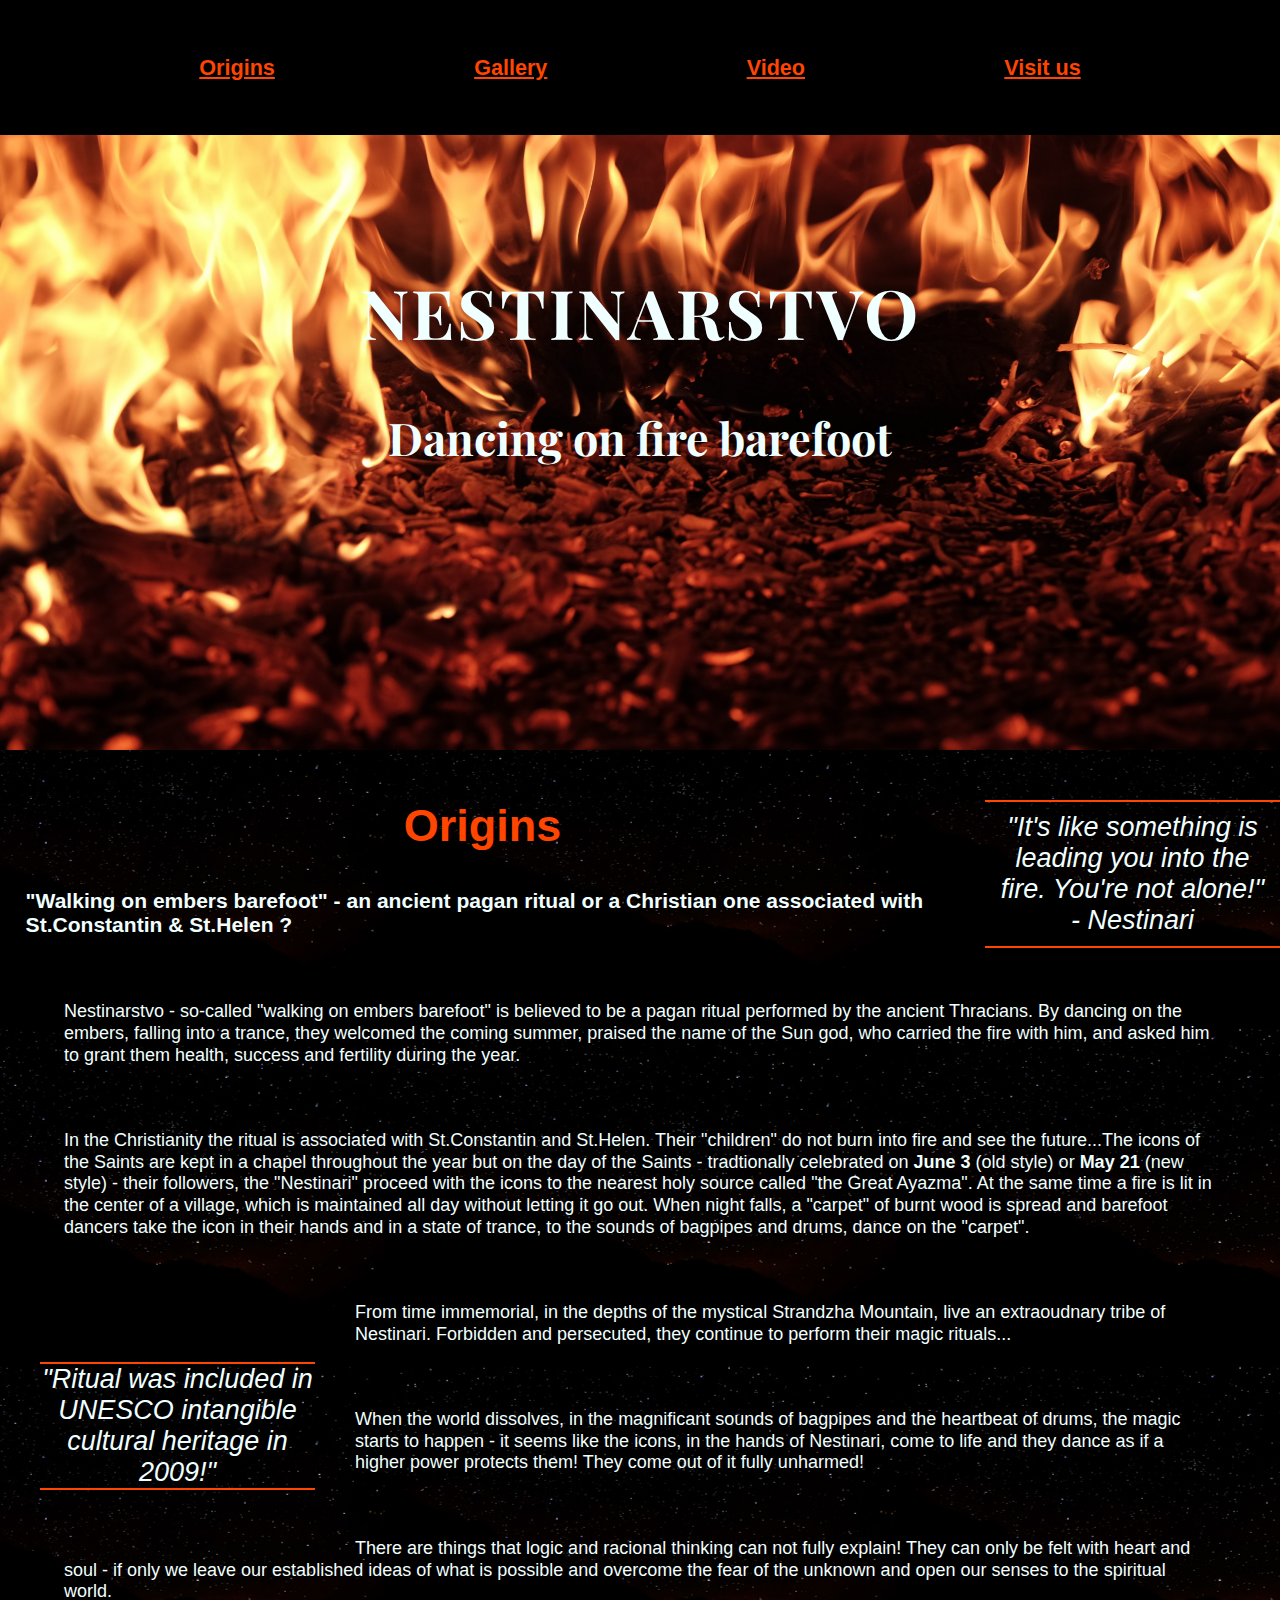
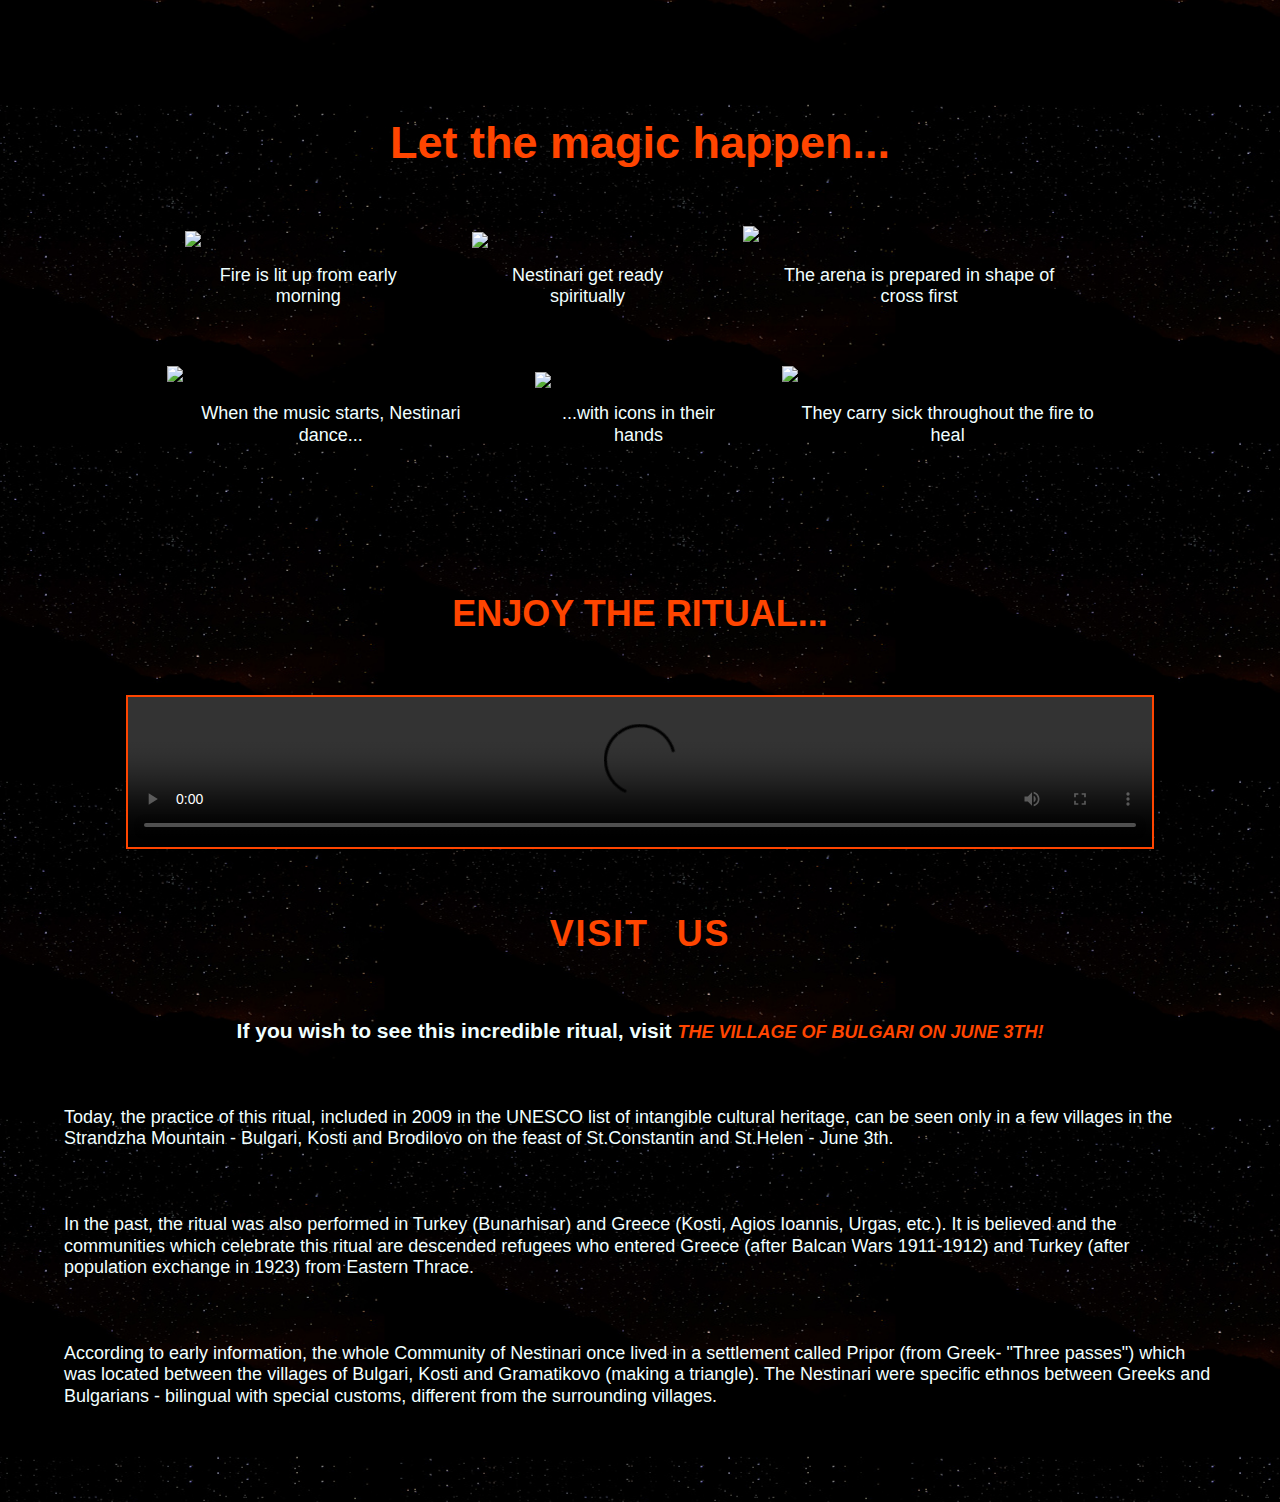
==== index.html @ 75296265 "removed ../ in index.html" ====
<!DOCTYPE html>
<html>
<head>
    <meta charset="UTF-8">
    <meta name="viewport" content="width=device-width, initial-scale=1.0">
    <link rel="preconnect" href="https://fonts.googleapis.com">
    <link rel="preconnect" href="https://fonts.gstatic.com" crossorigin>
    <link href="https://fonts.googleapis.com/css2?family=Playfair+Display:ital,wght@0,400..900;1,400..900&display=swap" rel="stylesheet">
    <script src="https://kit.fontawesome.com/3f0b5a58d9.js" crossorigin="anonymous"></script>
    <title>Nestinarstvo</title>
    <link rel="stylesheet" href="styles.css">
</head>
<body>
  <header>
      <section class="navigation">
         <nav>
             <span><a href="#origins">Origins</a></span>
             <span><a href="#gallery">Gallery</a></span>
             <span><a href="#video">Video</a></span>
             <span><a href="#visit">Visit us</a></span>
         </nav>
      </section>
      <div class="heading">
         <h1>Nestinarstvo</h1>
         <h2>Dancing on fire barefoot</h2>
      </div>
  </header>
  <main role="main">
      <!--First Quote-->
      </div>
          <blockquote class="first">"It's like something is leading you into the fire.
             You're not alone!" - Nestinari
          </blockquote>
      </div>
     <!--Origins-->
      <section id="origins">
         <h2>Origins</h2>
         <h3>"Walking on embers barefoot" - an ancient pagan ritual
           or a Christian one associated with St.Constantin & St.Helen ?</h3>
         <p>Nestinarstvo - so-called "walking on embers barefoot" 
             is believed to be a pagan ritual performed by the 
             ancient Thracians. By dancing on the embers, falling
             into a trance, they welcomed the coming summer, 
             praised the name of the Sun god, who carried
             the fire with him, and asked him to grant them health,
             success and fertility during the year.</p>
         <p>In the Christianity the ritual is associated with St.Constantin
             and St.Helen. Their "children" do not burn into fire and see
             the future...The icons of the Saints are kept in a chapel 
             throughout the year but on the day of the Saints - tradtionally
             celebrated on <strong>June 3</strong> (old style) or <strong>
             May 21</strong> (new style) - their followers, the "Nestinari" proceed with the icons to the 
             nearest holy source called "the Great Ayazma". At the same time
             a fire is lit in the center of a village, which is maintained
             all day without letting it go out. When night falls, a "carpet" of burnt wood is spread and barefoot
             dancers take the icon in their hands and in a state of trance,
             to the sounds of bagpipes and drums, dance on the "carpet".
         </p>
     <!--Second Quote-->  
         <blockquote class="second">"Ritual was included in 
            <span>UNESCO</span> intangible cultural heritage in 2009!"
         </blockquote>
         <p>From time immemorial, in the depths of the mystical 
            Strandzha Mountain, live an extraoudnary tribe of Nestinari.
            Forbidden and persecuted, they continue to perform their
            magic rituals...</p>
         <p>When the world dissolves, in the magnificant sounds of
            bagpipes and the heartbeat of drums, the magic starts
            to happen - it seems like the icons, in the hands of 
            Nestinari, come to life and they dance as if a higher power 
            protects them! They come out of it fully unharmed!</p>
         <p>There are things that logic and racional thinking 
            can not fully explain! They can only be felt with 
            heart and soul - if only we leave our established ideas
            of what is possible and overcome the fear of the unknown
            and open our senses to the spiritual world.</p>
         </section>
    <!--Gallery-->
       <section id="gallery" role="region" area-label="photo-grid" class="photo-grid">
          <h2>Let the magic happen...</h2>
          <div class="container">
              <div class="image-box">
                 <img src="Resources/Images/fire-getting-ready.jpg">
                 <p>Fire is lit up from early morning</p>
              </div>
              <div class="image-box">
                 <img src="Resources/Images/prayer.jpg">
                 <p>Nestinari get ready spiritually</p>
              </div>
              <div class="image-box">
                 <img src="Resources/Images/arena-getting-ready.jpg">
                 <p>The arena is prepared in shape of cross first</p>
              </div>
              <div class="image-box">
                 <img src="Resources/Images/nestinarka.jpeg">
                 <p>When the music starts, Nestinari dance...</p>
              </div>
              <div class="image-box">
                 <img src="Resources/Images/fire-dancing.jpg">
                 <p>...with icons in their hands</p>
              </div>
              <div class="image-box">
                 <img src="Resources/Images/nestinarka-s-dete.jpg">
                 <p>They carry sick throughout the fire to heal</p>
              </div>
          </div>
        </section>
    <!--Video-->
        <section id="video">
            <h2>Enjoy the ritual...</h2>
            <video controls>
                <source src="/Resources/Media/Video.mp4" type="video/mp4">
                Your browser does not support the video.
            </video>
        </section>

    <!--Visit Us-->

        <section id="visit">
            <h2>Visit us</h2>
            <h3>If you wish to see this incredible ritual, visit <span>the village of Bulgari on June 3th!</span></h3>
            <p>Today, the practice of this ritual, included in 2009 in the UNESCO 
                list of intangible cultural heritage, can be seen
                only in a few villages in the Strandzha Mountain - Bulgari,
                Kosti and Brodilovo on the feast of St.Constantin and St.Helen - June 3th. 
            <p>In the past, the ritual was also performed 
                in Turkey (Bunarhisar) and Greece (Kosti, Agios Ioannis, Urgas, etc.).
                It is believed and the communities which celebrate this ritual are descended refugees who entered
                Greece (after Balcan Wars 1911-1912) and Turkey (after population exchange in 1923) from Eastern Thrace.</p>
            <p>According to early information, the whole Community of Nestinari once lived in a settlement called Pripor (from Greek- "Three passes")
                which was located between the villages of Bulgari, Kosti and Gramatikovo (making a triangle). The Nestinari were specific ethnos between Greeks and Bulgarians - bilingual
                with special customs, different from the surrounding villages. 
            </p>
        </section>
    </main>

    <!--Footer-->

    <footer>
        <div class="contact">
          <a href="https://facebook.com">
            <i class="fa-brands fa-facebook"></i>
          </a>
          <a href="https://twitter.com">
            <i class="fa-brands fa-twitter"></i>
          </a>
          <a href="https://www.instagram.com">
            <i class="fa-brands fa-instagram"></i>
          </a>
          <a href="https://whatsapp.com">
            <i class="fa-brands fa-whatsapp"></i>
          </a>
          <a href="https://www.messenger.com">
            <i class="fa-brands fa-facebook-messenger"></i>
          </a>
        </div>
    </footer>
</body>
</html>
---- styles.css ----
html, body {
    font-family: Arial, sans-serif;
	margin: 0;
    padding: 0;
    background-color: black;
    color: azure;
    font-size: 18px;
    box-sizing: border-box;
    background-image: url(/docs/assets/background.jpg);
    background-position: center;
    background-size: auto;
}
.clearfix::after {
    content: " ";
    clear: both;
    display: table;
}

h3 {
    margin: 2% 2% 50px;
}

p {
    margin: 5%;
    list-style: georgian;
    line-height: 1.2rem;
    word-spacing: 1.2%;
}

nav {
   display: flex;
   position: fixed;
   width: 100%;
   top: 0px;
   justify-content: space-evenly;
   background-color: black;
   height: 15%;
   align-items: center;
}  

nav a {
    font-family: 'Lucida Sans', 'Lucida Sans Regular', 'Lucida Grande', 'Lucida Sans Unicode', Geneva, Verdana, sans-serif;
    font-size: 1.2rem;
    color: orangered;
}

/* Nav bar to fit mobile*/

@media only screen and (min-width: 375px) and (max-width: 667px), (orientation: portrait) {
    .navigation {
        margin:0 auto;
        display: flex;
        flex-wrap: wrap;
        justify-content: center;
        align-items: center;
    }      
    nav a {
       font-size: 80%;
       margin-right: auto;
    }   

    .heading {
       font-size: 60%;
    }

    header {
        max-height: 600px;
    }
}    
/*===============================*/

.heading {
    text-align: center;
    padding-top: 220px;
}
.heading h2 {
    color: azure;
}

header {
    background-image: url(/docs/assets/banner.jpg);
    background-position: center;
    background-repeat: no-repeat;
    background-size: cover;
    color:azure;
    font-family: "Playfair Display", serif;
    height: 750px;
    width: 100%;
    font-weight: bold;
}

h1 {
    letter-spacing: 0.04em;
    text-transform: uppercase;
    font-size: 3.8em;
}

.first {
  margin-top: 60px;
  float: right;
  width: 275px;
  font-size: 150%;
  font-style: italic;
  margin: 0 0 20px 20px;
  font-family: 'Gill Sans', 'Gill Sans MT', Calibri, 'Trebuchet MS', sans-serif;
  padding: 10px;
  border-top: 2px solid orangered;
  border-bottom: 2px solid orangered;
  text-align: center;
}
.second {
    margin-top: 60px;
    margin-bottom: 60px;
    width: 275px;
    float: left;
    font-size: 150%;
    font-style: italic;
    font-family: 'Gill Sans', 'Gill Sans MT', Calibri, 'Trebuchet MS', sans-serif;
    border-top: 2px solid orangered;
    border-bottom: 2px solid orangered;
    text-align: center;
}

h2 {
    margin-top: 50px;
    text-align: center;
    font-size: 2.5em;
    color: orangered;
}
#gallery {
    margin: 0 auto;
    max-width: 1280px;
    padding: 0 15px;
    display: table;
    clear: both;
}
.container {
    margin: 0 auto;
    max-width: 1280px;
    display: flex;
    flex-wrap: wrap;
    justify-content:center;
    align-items: center;
  }
.container:before, .container:after {
    content: " ";
    display: table;
    clear: both;
}

/* How to fix the images so that they fit?
==========================================*/
@media screen and (min-width: 375px) and (max-width: 667px), (orientation: portrait) {
    
    
    
}
/*====================================*/


.image-box {
    box-shadow: 0 0 20px rgba(0, 0, 0, 0.1);
    max-width: 400px;
    margin: 20px;
    max-height: 650px;
    display: inline-block;
}

.image-box img {
    width: 100%;
    height: auto;
}
.image-box p {
    text-align: center;
}

#video {
    margin-top: 60px;
    display: flex;
    justify-content: center;
    margin-bottom: 60px;
    flex-wrap: wrap;
}

#video h2 {
    margin-bottom: 60px;
    color: orangered;
    text-transform: uppercase;
    font-size: 2rem;
    text-align: center;
}

video {
    border: 2px solid orangered;
    width: 80%;
    height: auto;
    max-height: 600px;
}
#visit h3 {
    text-align: center;
}

#visit h2 {
    text-align: center;
    margin: 5%;
    text-transform: uppercase;
    letter-spacing: 0.1rem;
    word-spacing: 0.9rem;
    font-size: 2rem;
    color: orangered;
}
#visit span {
    font-style: italic;
    font-weight: bold;
    text-transform: uppercase;
    color: orangered;
    font-size: large;
}

.contact a {
   color:azure;
   font-size: 1.5rem;
   letter-spacing: 0.5rem;
}

footer {
    margin: 60px 30px 30px 30px;
    max-width: 1280px;
    display: flex;
    justify-content: center;
}
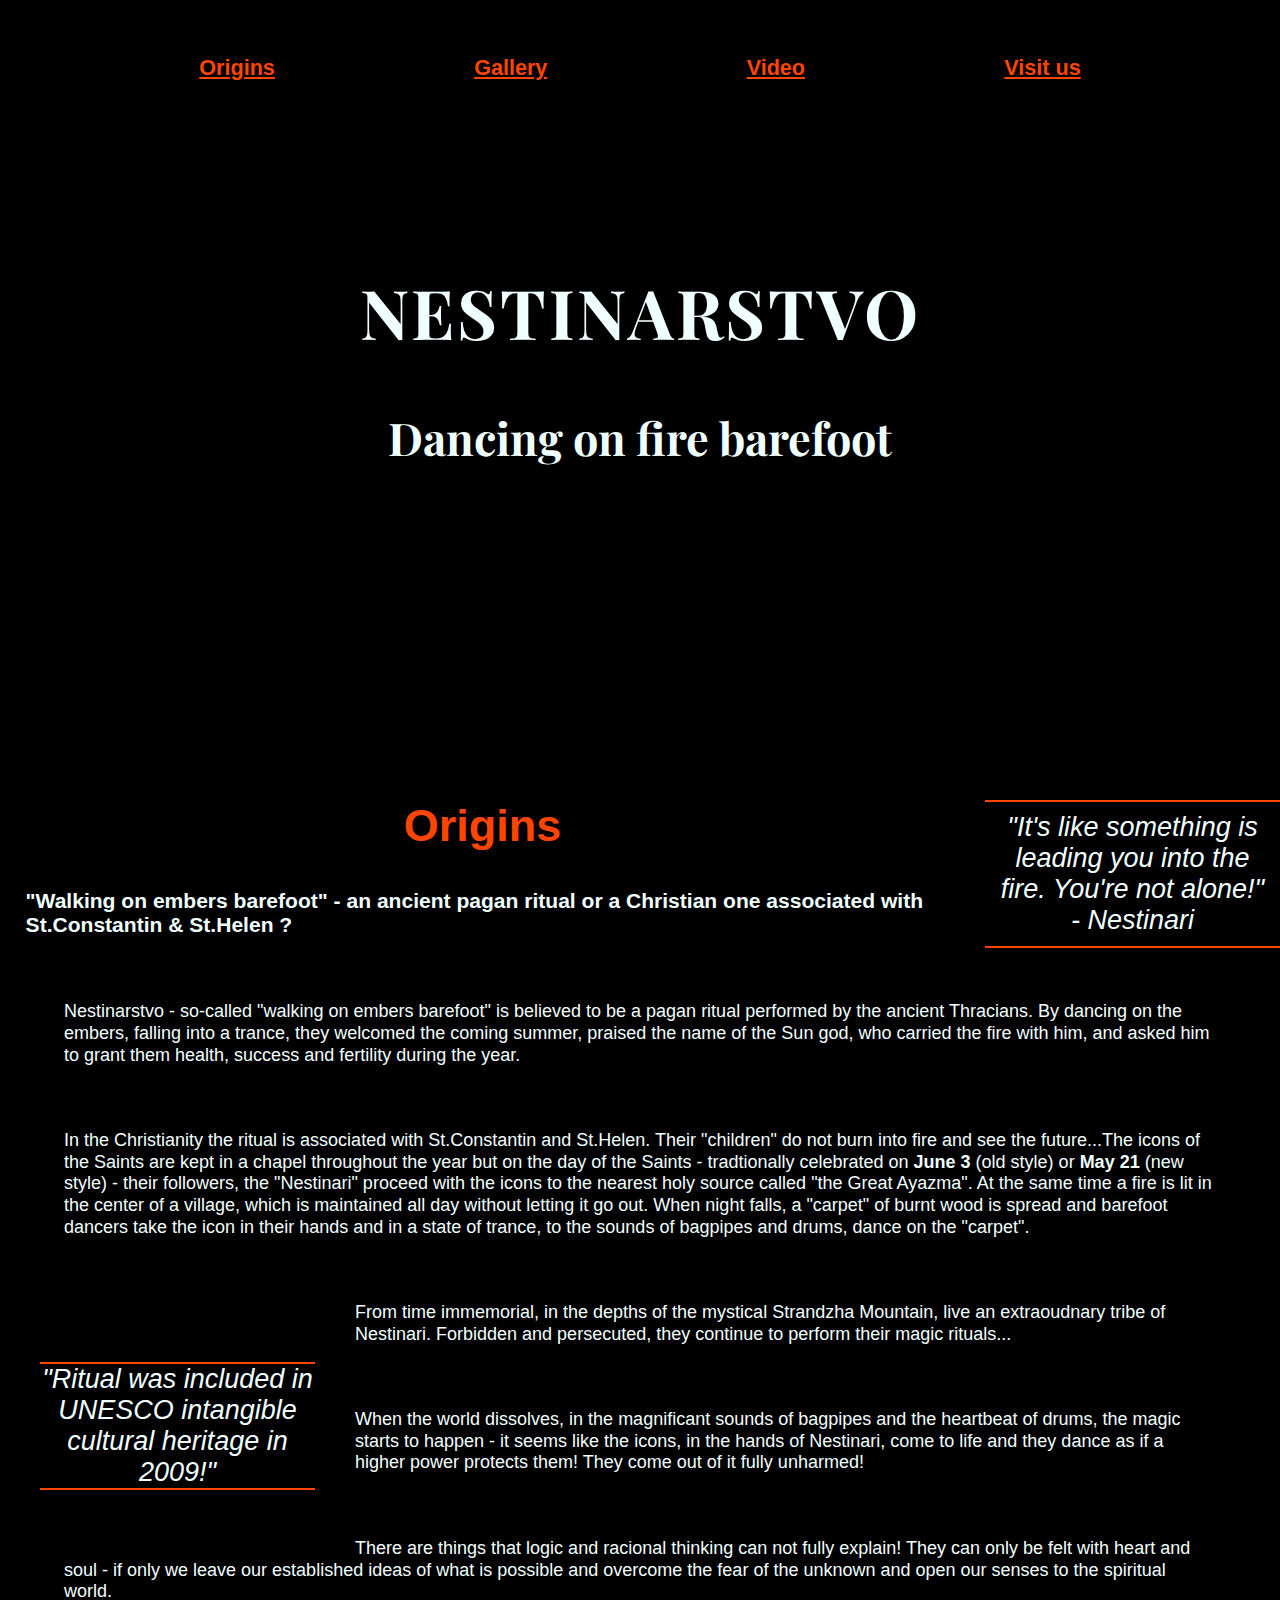
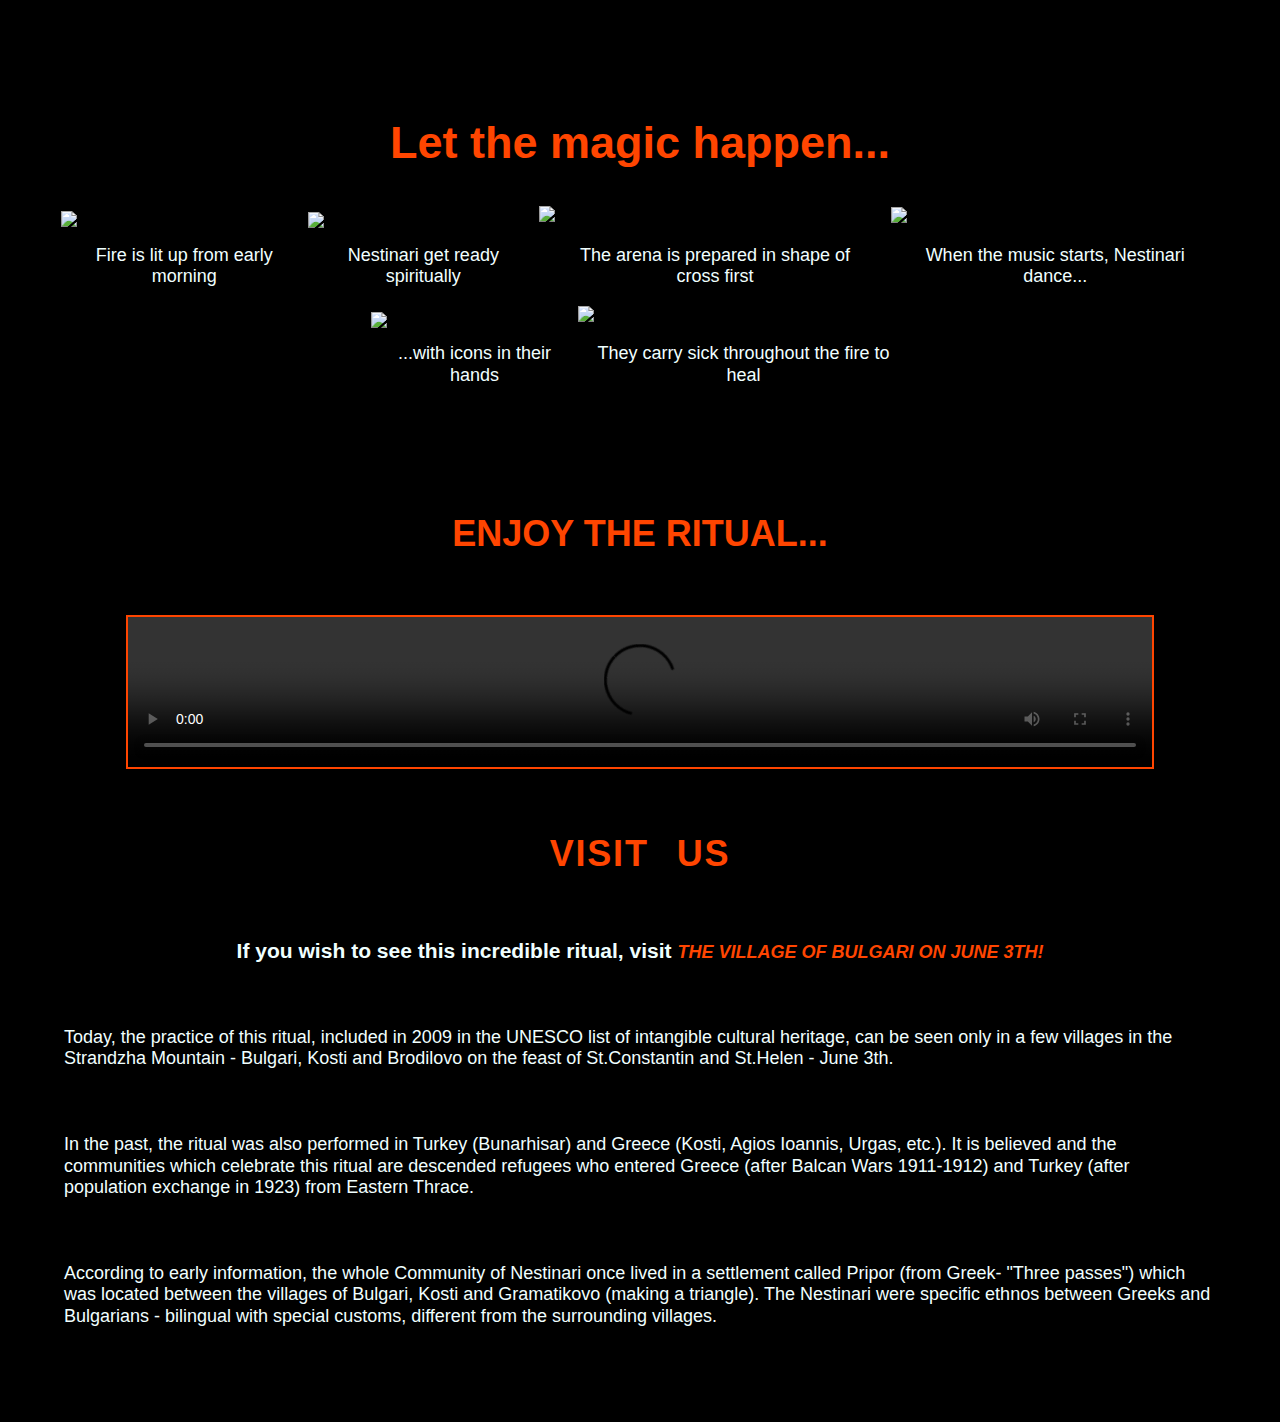
==== commit dfa906b7: "Update img attempt 1 index.html" ====
--- a/index.html
+++ b/index.html
@@ -1,4 +1,3 @@
-
 <!DOCTYPE html>
 <html>
 <head>
@@ -81,27 +80,27 @@
           <h2>Let the magic happen...</h2>
           <div class="container">
               <div class="image-box">
-                 <img src="Resources/Images/fire-getting-ready.jpg">
+                 <img src="https://veralk.github.io/Responsive-Website-Codecademy/Resources/Images/fire-getting-ready.jpg">
                  <p>Fire is lit up from early morning</p>
               </div>
               <div class="image-box">
-                 <img src="Resources/Images/prayer.jpg">
+                 <img src="https://VeraLK/Responsive-Website-Codecademy/Resources/Images/prayer.jpg">
                  <p>Nestinari get ready spiritually</p>
               </div>
               <div class="image-box">
-                 <img src="Resources/Images/arena-getting-ready.jpg">
+                 <img src="https://VeraLK/Responsive-Website-Codecademy/Resources/Images/arena-getting-ready.jpg">
                  <p>The arena is prepared in shape of cross first</p>
               </div>
               <div class="image-box">
-                 <img src="Resources/Images/nestinarka.jpeg">
+                 <img src="https://VeraLK/Responsive-Website-Codecademy/Resources/Images/nestinarka.jpeg">
                  <p>When the music starts, Nestinari dance...</p>
               </div>
               <div class="image-box">
-                 <img src="Resources/Images/fire-dancing.jpg">
+                 <img src="https://VeraLK/Responsive-Website-Codecademy/Resources/Images/fire-dancing.jpg">
                  <p>...with icons in their hands</p>
               </div>
               <div class="image-box">
-                 <img src="Resources/Images/nestinarka-s-dete.jpg">
+                 <img src="https://VeraLK/Responsive-Website-Codecademy/Resources/Images/nestinarka-s-dete.jpg">
                  <p>They carry sick throughout the fire to heal</p>
               </div>
           </div>
@@ -111,7 +110,7 @@
             <h2>Enjoy the ritual...</h2>
             <video controls>
                 <source src="/Resources/Media/Video.mp4" type="video/mp4">
-                Your browser does not support the video.
+                404 Error - Video is not supported.
             </video>
         </section>
 
--- a/styles.css
+++ b/styles.css
@@ -7,7 +7,7 @@
     color: azure;
     font-size: 18px;
     box-sizing: border-box;
-    background-image: url(/docs/assets/background.jpg);
+    background-image: url(https://veralk.github.io/Responsive-Website-Codecademy/Resources/Images/background.jpg);
     background-position: center;
     background-size: auto;
 }
@@ -79,7 +79,7 @@
 }
 
 header {
-    background-image: url(/docs/assets/banner.jpg);
+    background-image: url(https://veralk.github.io/Responsive-Website-Codecademy/Resources/Images/banner.jpg);
     background-position: center;
     background-repeat: no-repeat;
     background-size: cover;
@@ -152,16 +152,19 @@
 /* How to fix the images so that they fit?
 ==========================================*/
 @media screen and (min-width: 375px) and (max-width: 667px), (orientation: portrait) {
-    
-    
-    
+
+}
+    .image-box img {
+       width: 60%;
+       height: auto;
+    } 
 }
 /*====================================*/
 
 
 .image-box {
     box-shadow: 0 0 20px rgba(0, 0, 0, 0.1);
-    max-width: 400px;
+    width: 400px;
     margin: 20px;
     max-height: 650px;
     display: inline-block;
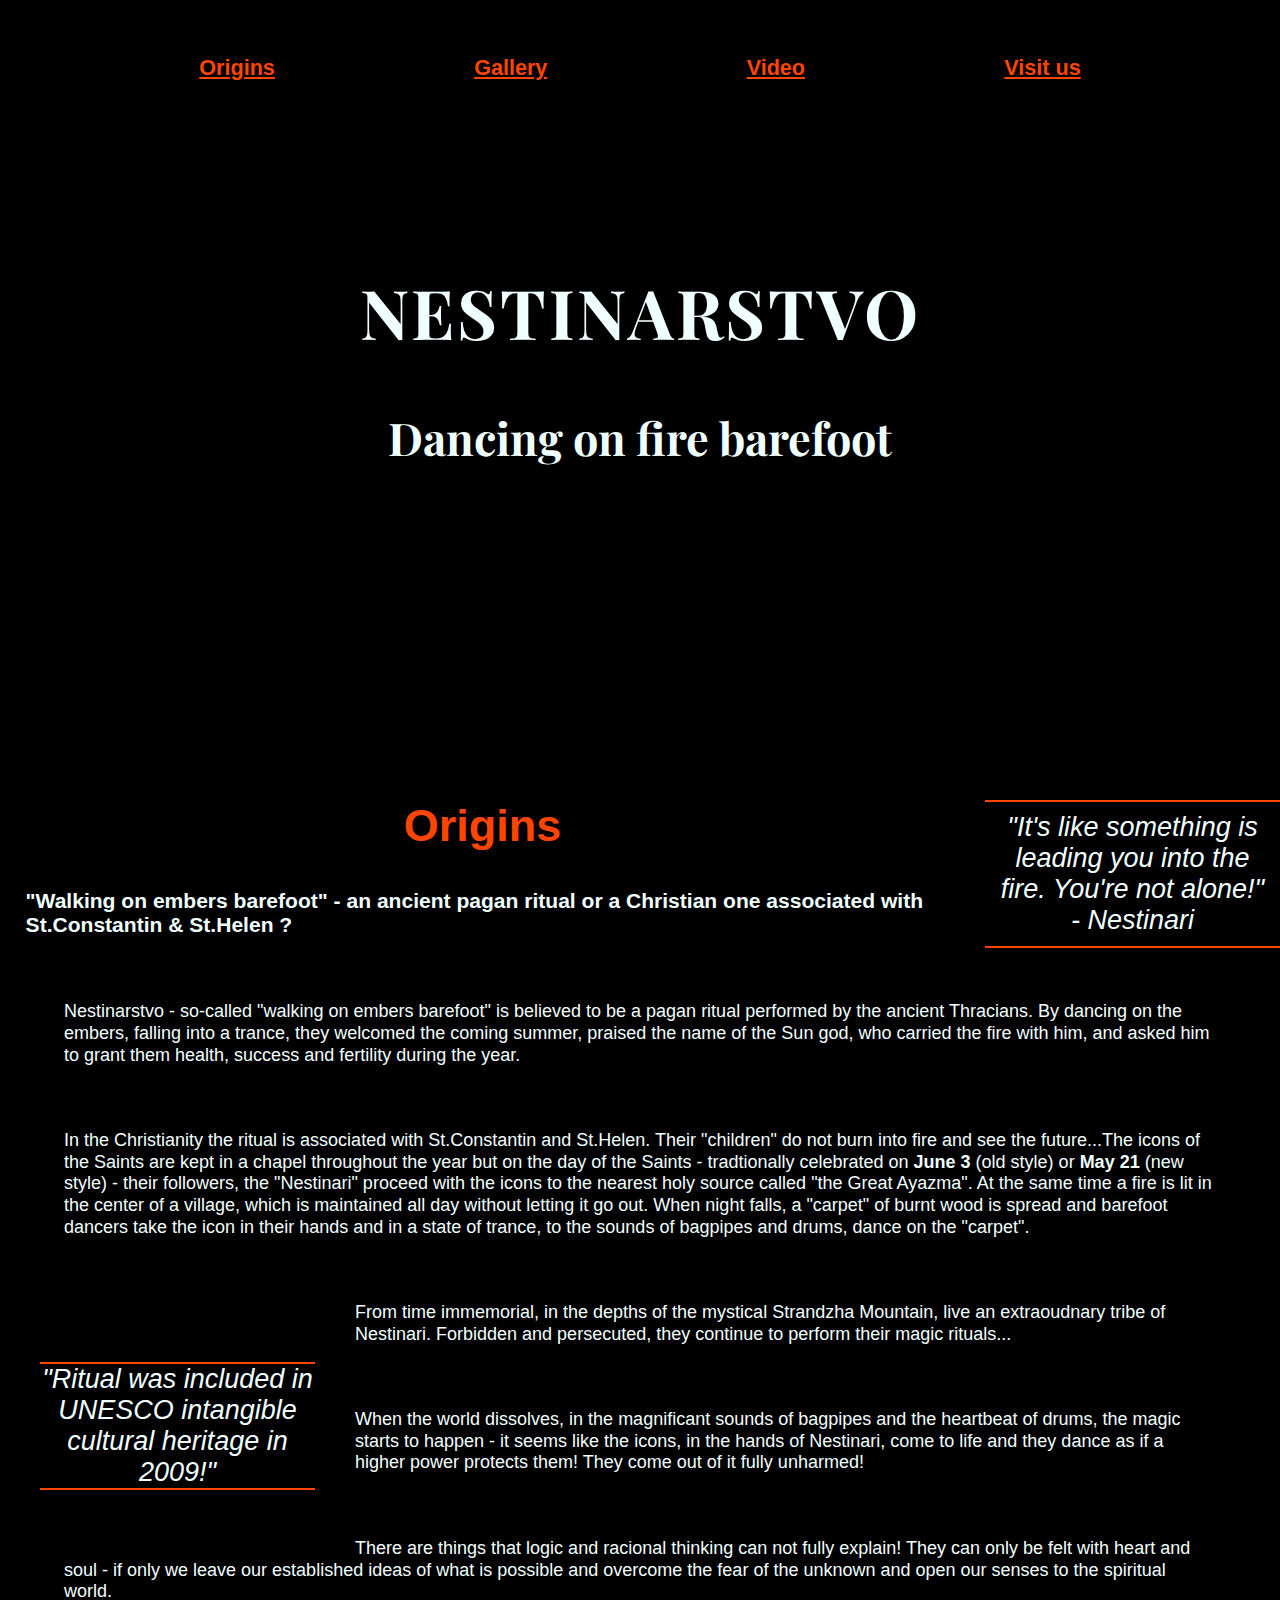
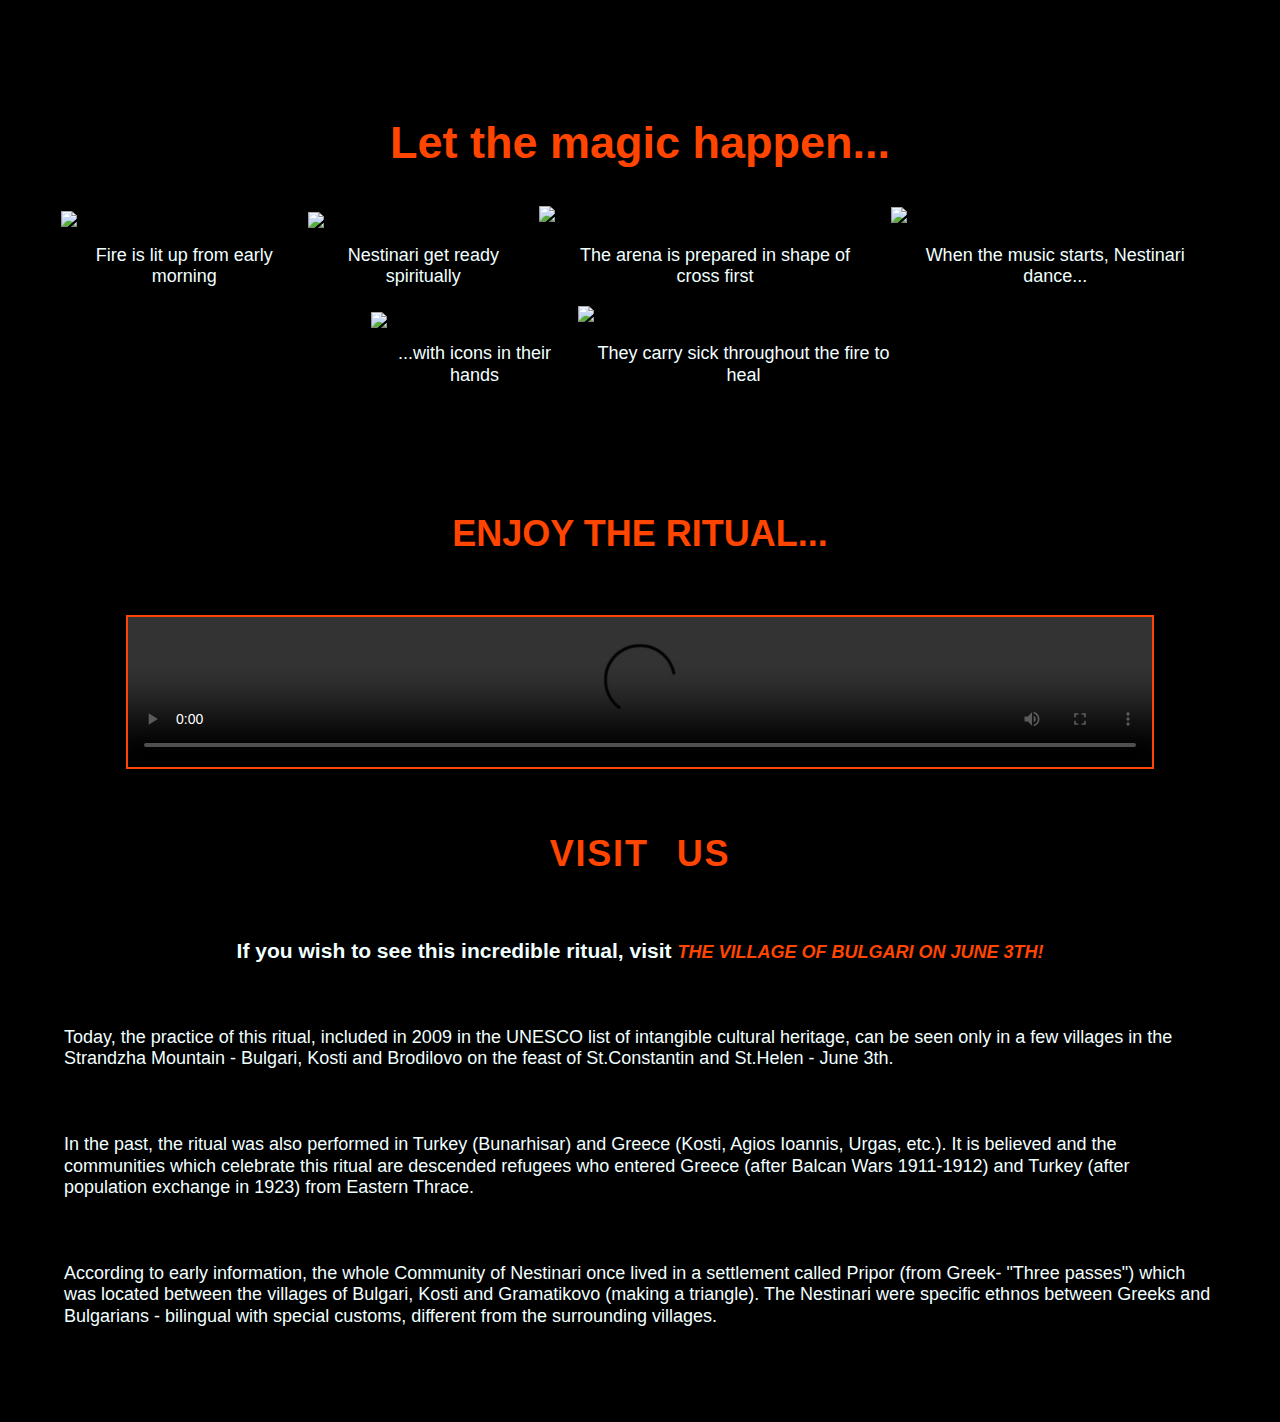
==== commit 16aecb15: "Update img attempt 2 index.html" ====
--- a/index.html
+++ b/index.html
@@ -80,7 +80,7 @@
           <h2>Let the magic happen...</h2>
           <div class="container">
               <div class="image-box">
-                 <img src="https://veralk.github.io/Responsive-Website-Codecademy/Resources/Images/fire-getting-ready.jpg">
+                 <img src="https://veralk.github.io/Responsive-Website-Codecademy/Resources/Images/fire-getting-ready.JPG">
                  <p>Fire is lit up from early morning</p>
               </div>
               <div class="image-box">
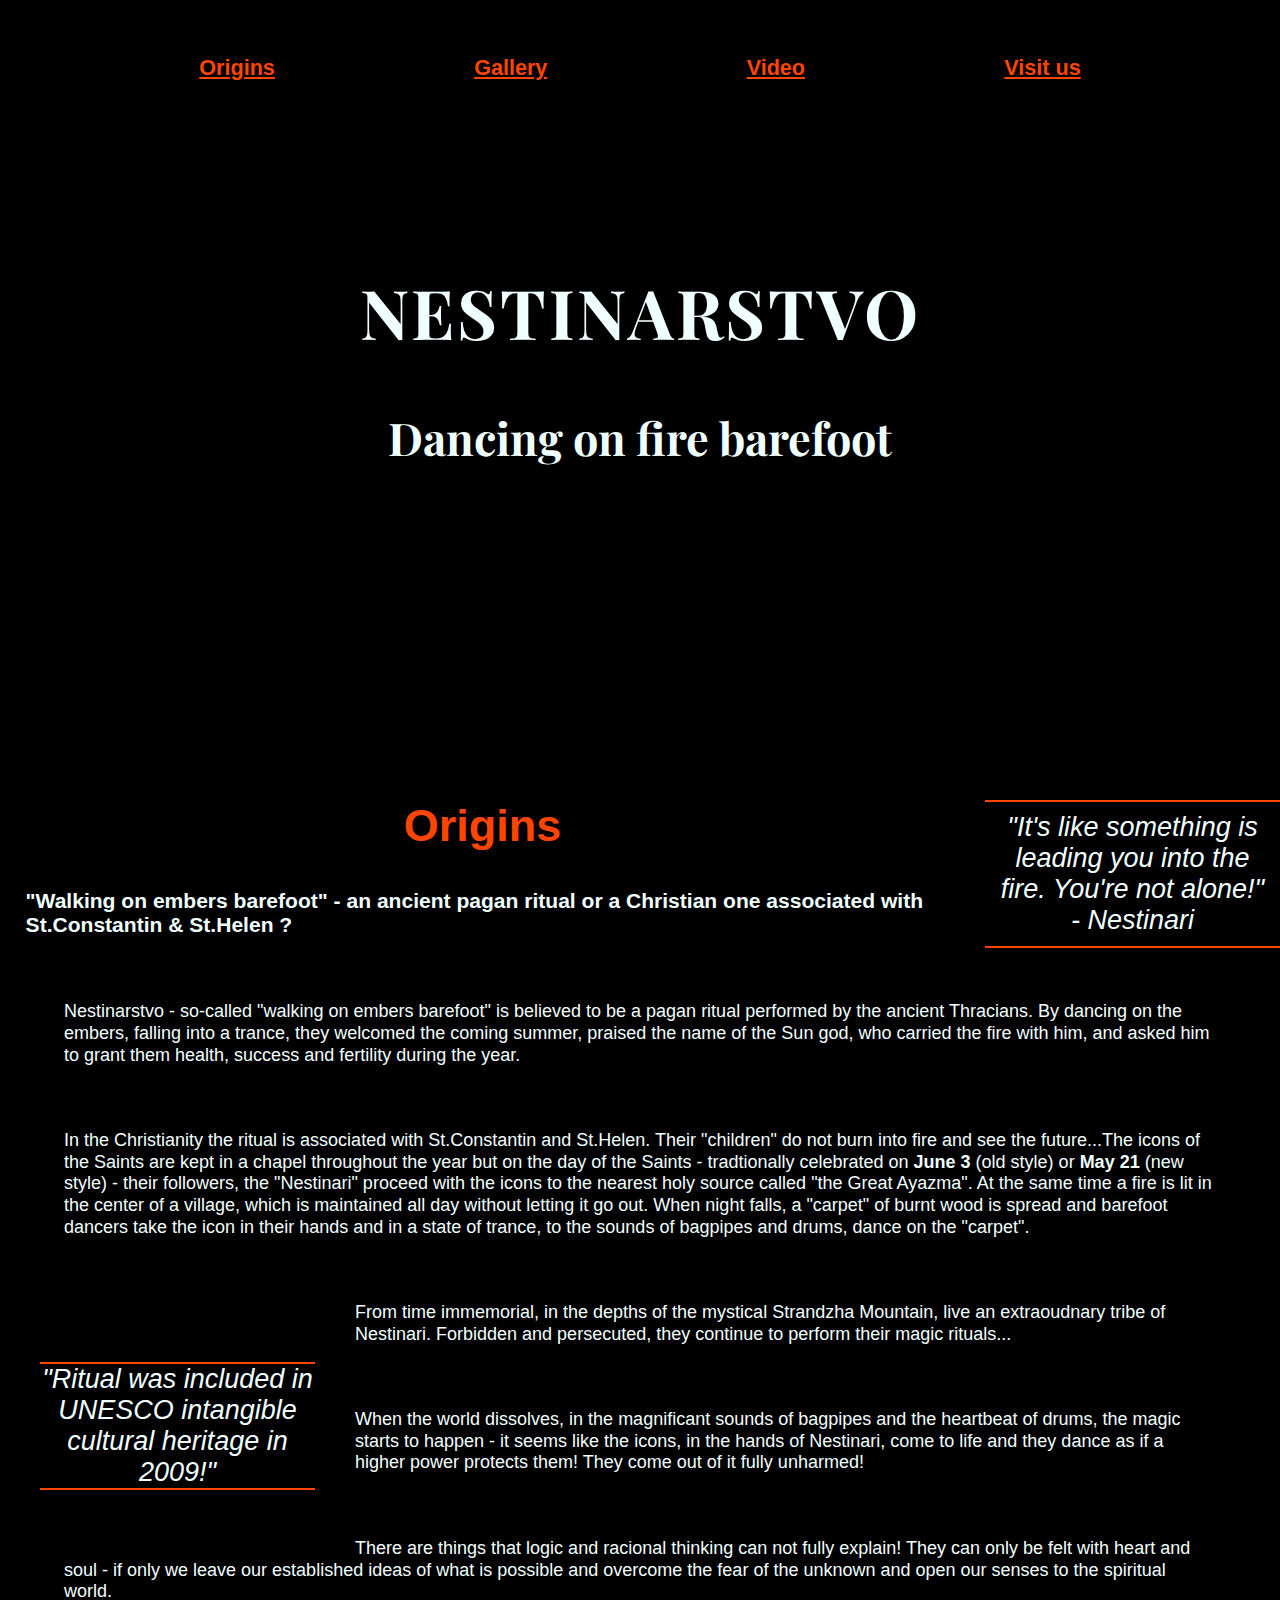
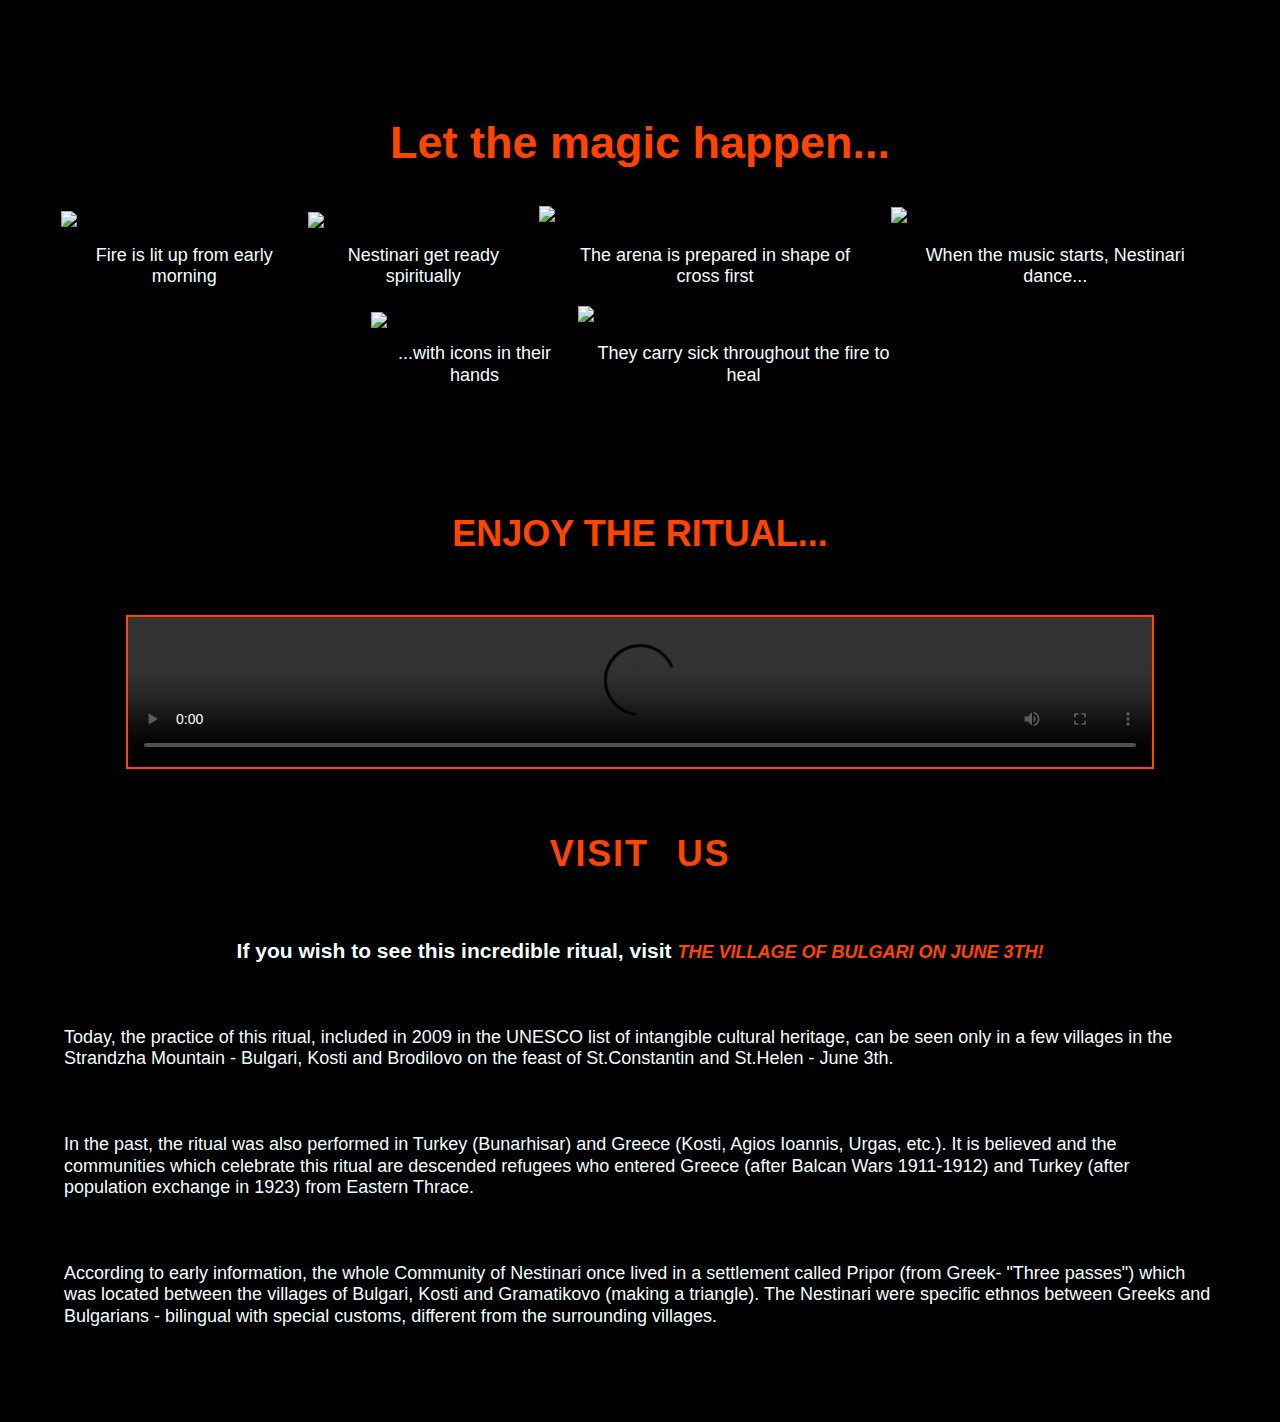
==== commit 36ed86df: "Uploaded video index.html" ====
--- a/index.html
+++ b/index.html
@@ -109,7 +109,7 @@
         <section id="video">
             <h2>Enjoy the ritual...</h2>
             <video controls>
-                <source src="/Resources/Media/Video.mp4" type="video/mp4">
+                <source src="https://veralk.github.io/Responsive-Website-Codecademy/Resources/video1.mp4" type="video/mp4">
                 404 Error - Video is not supported.
             </video>
         </section>
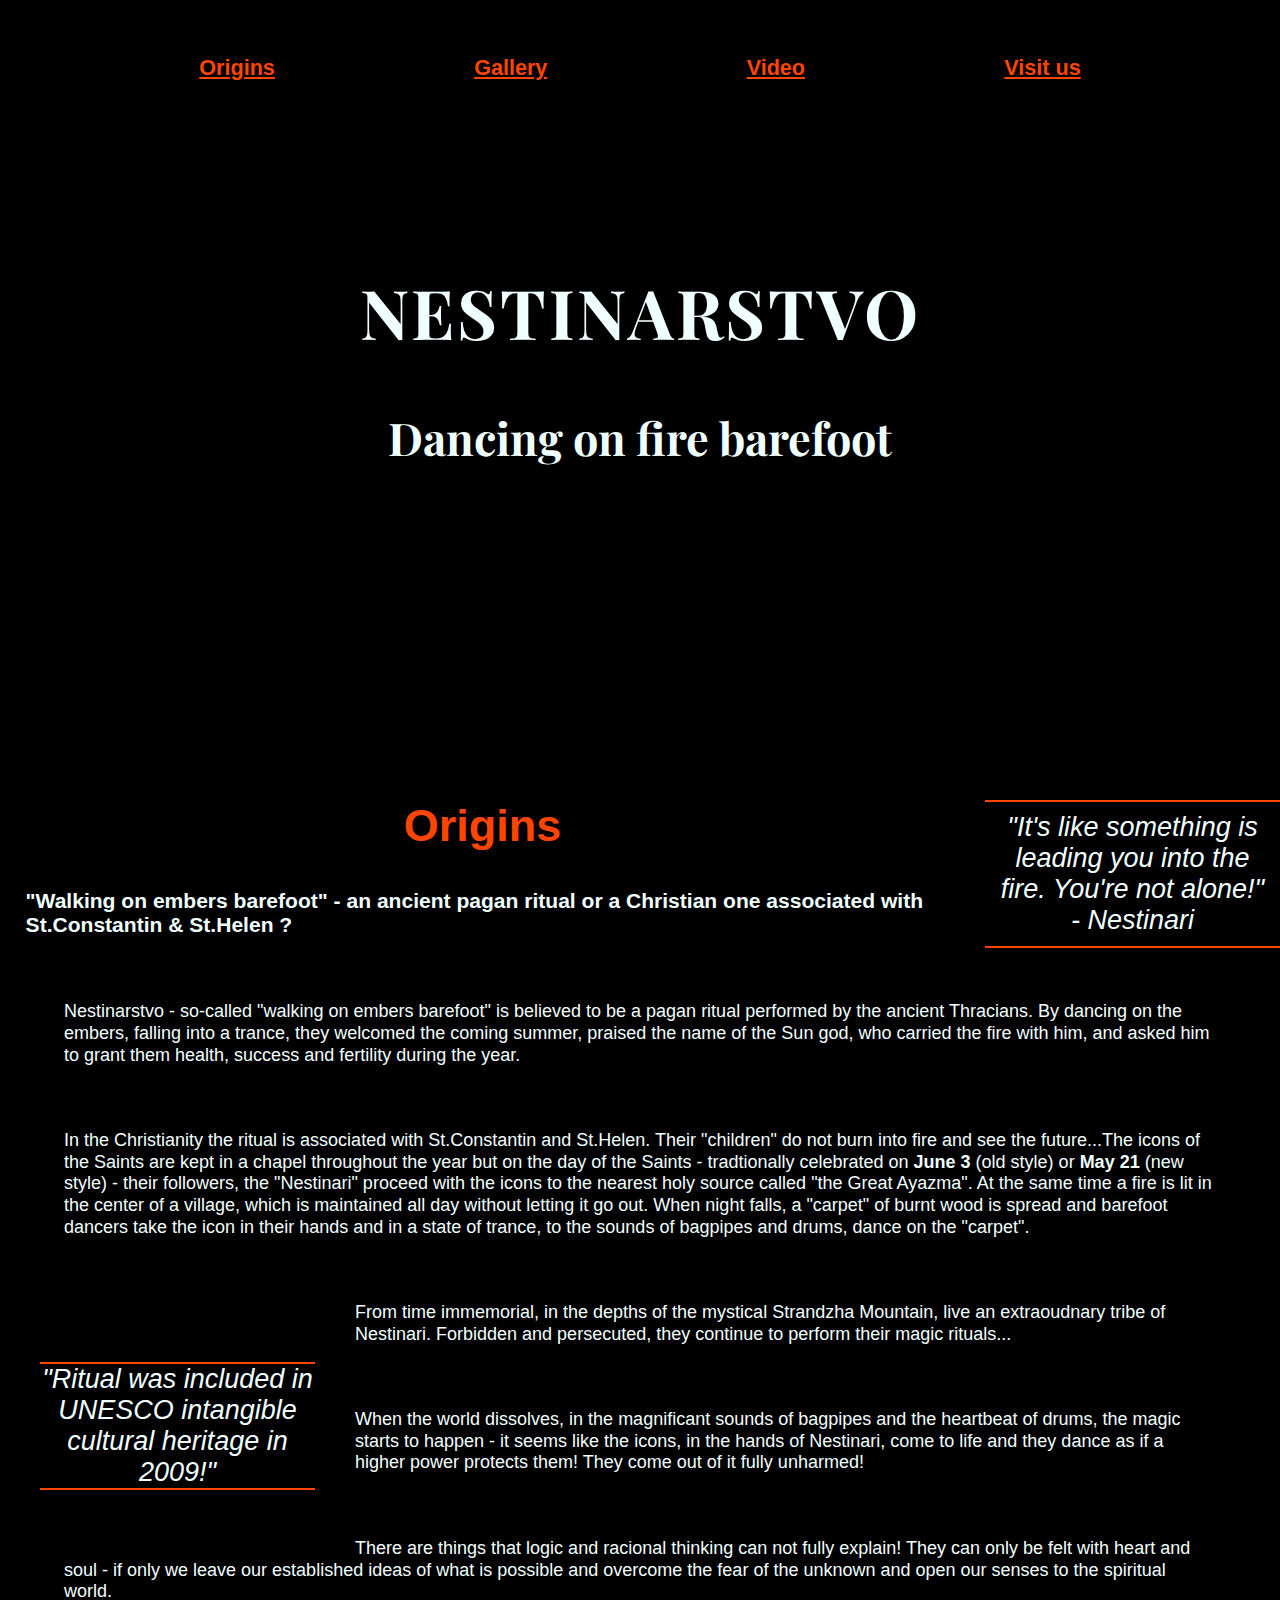
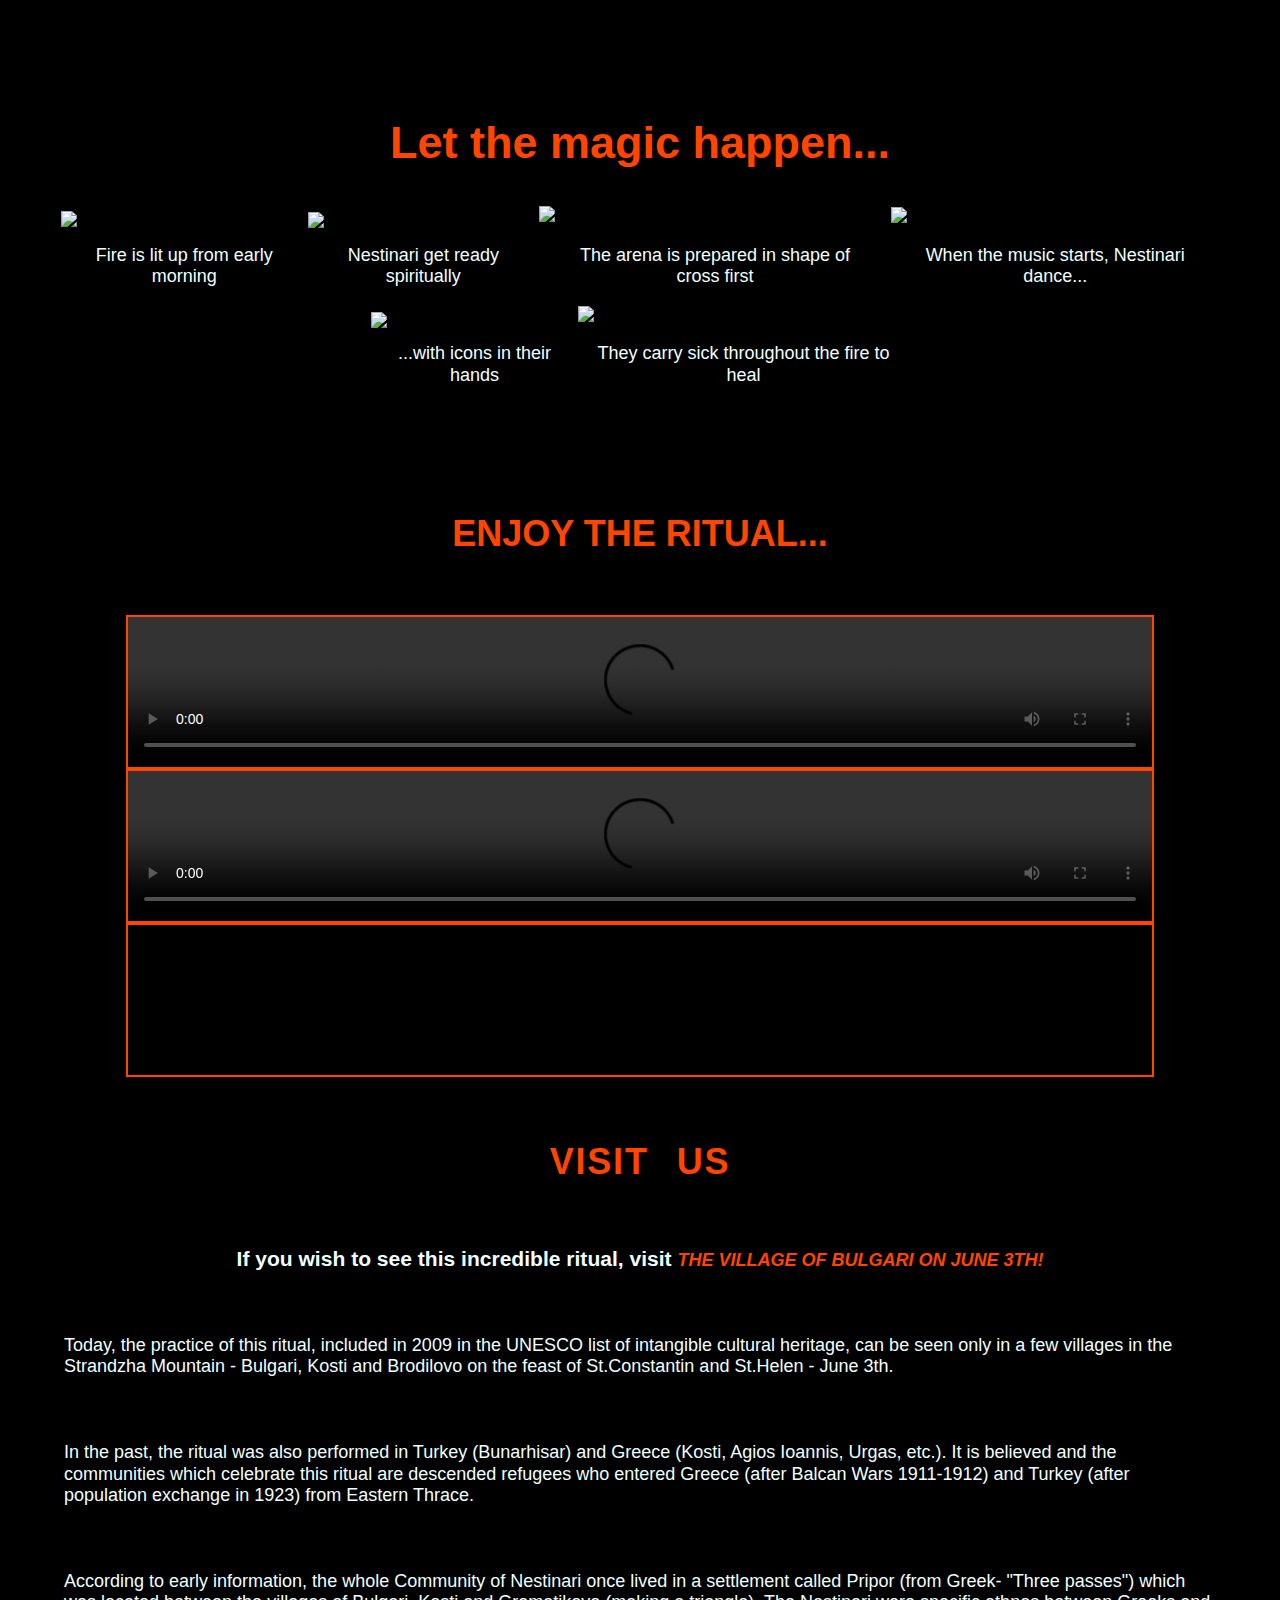
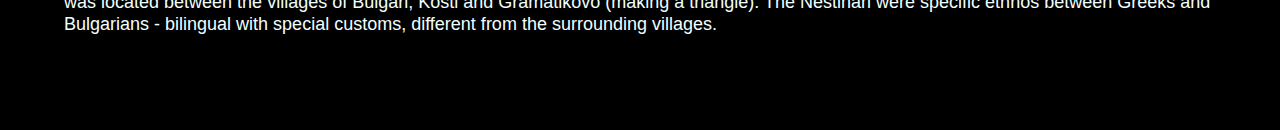
==== commit e106b08b: "added 2 videos index.html" ====
--- a/index.html
+++ b/index.html
@@ -80,27 +80,27 @@
           <h2>Let the magic happen...</h2>
           <div class="container">
               <div class="image-box">
-                 <img src="https://veralk.github.io/Responsive-Website-Codecademy/Resources/Images/fire-getting-ready.JPG">
+                 <img src="Resources/Images/fire-getting-ready.jpg">
                  <p>Fire is lit up from early morning</p>
               </div>
               <div class="image-box">
-                 <img src="https://VeraLK/Responsive-Website-Codecademy/Resources/Images/prayer.jpg">
+                 <img src="Resources/Images/prayer.jpg">
                  <p>Nestinari get ready spiritually</p>
               </div>
               <div class="image-box">
-                 <img src="https://VeraLK/Responsive-Website-Codecademy/Resources/Images/arena-getting-ready.jpg">
+                 <img src="Resources/Images/arena-getting-ready.jpg">
                  <p>The arena is prepared in shape of cross first</p>
               </div>
               <div class="image-box">
-                 <img src="https://VeraLK/Responsive-Website-Codecademy/Resources/Images/nestinarka.jpeg">
+                 <img src="Resources/Images/nestinarka.jpeg">
                  <p>When the music starts, Nestinari dance...</p>
               </div>
               <div class="image-box">
-                 <img src="https://VeraLK/Responsive-Website-Codecademy/Resources/Images/fire-dancing.jpg">
+                 <img src="Resources/Images/fire-dancing.jpg">
                  <p>...with icons in their hands</p>
               </div>
               <div class="image-box">
-                 <img src="https://VeraLK/Responsive-Website-Codecademy/Resources/Images/nestinarka-s-dete.jpg">
+                 <img src="Resources/Images/nestinarka-s-dete.jpg">
                  <p>They carry sick throughout the fire to heal</p>
               </div>
           </div>
@@ -109,11 +109,19 @@
         <section id="video">
             <h2>Enjoy the ritual...</h2>
             <video controls>
+                <source src="https://veralk.github.io/Responsive-Website-Codecademy/Resources/video0.mp4" type="video/mp4">
+                Video not supported.
+            </video>
+            <video controls>
                 <source src="https://veralk.github.io/Responsive-Website-Codecademy/Resources/video1.mp4" type="video/mp4">
-                404 Error - Video is not supported.
+                Video not supported.
+            </video>
+            <video conrtols>
+                <source src="https://veralk.github.io/Responsive-Website-Codecademy/Resources/video2.mp4" type="video/mp4">
+                Video not supported.
             </video>
         </section>
-
+ 
     <!--Visit Us-->
 
         <section id="visit">
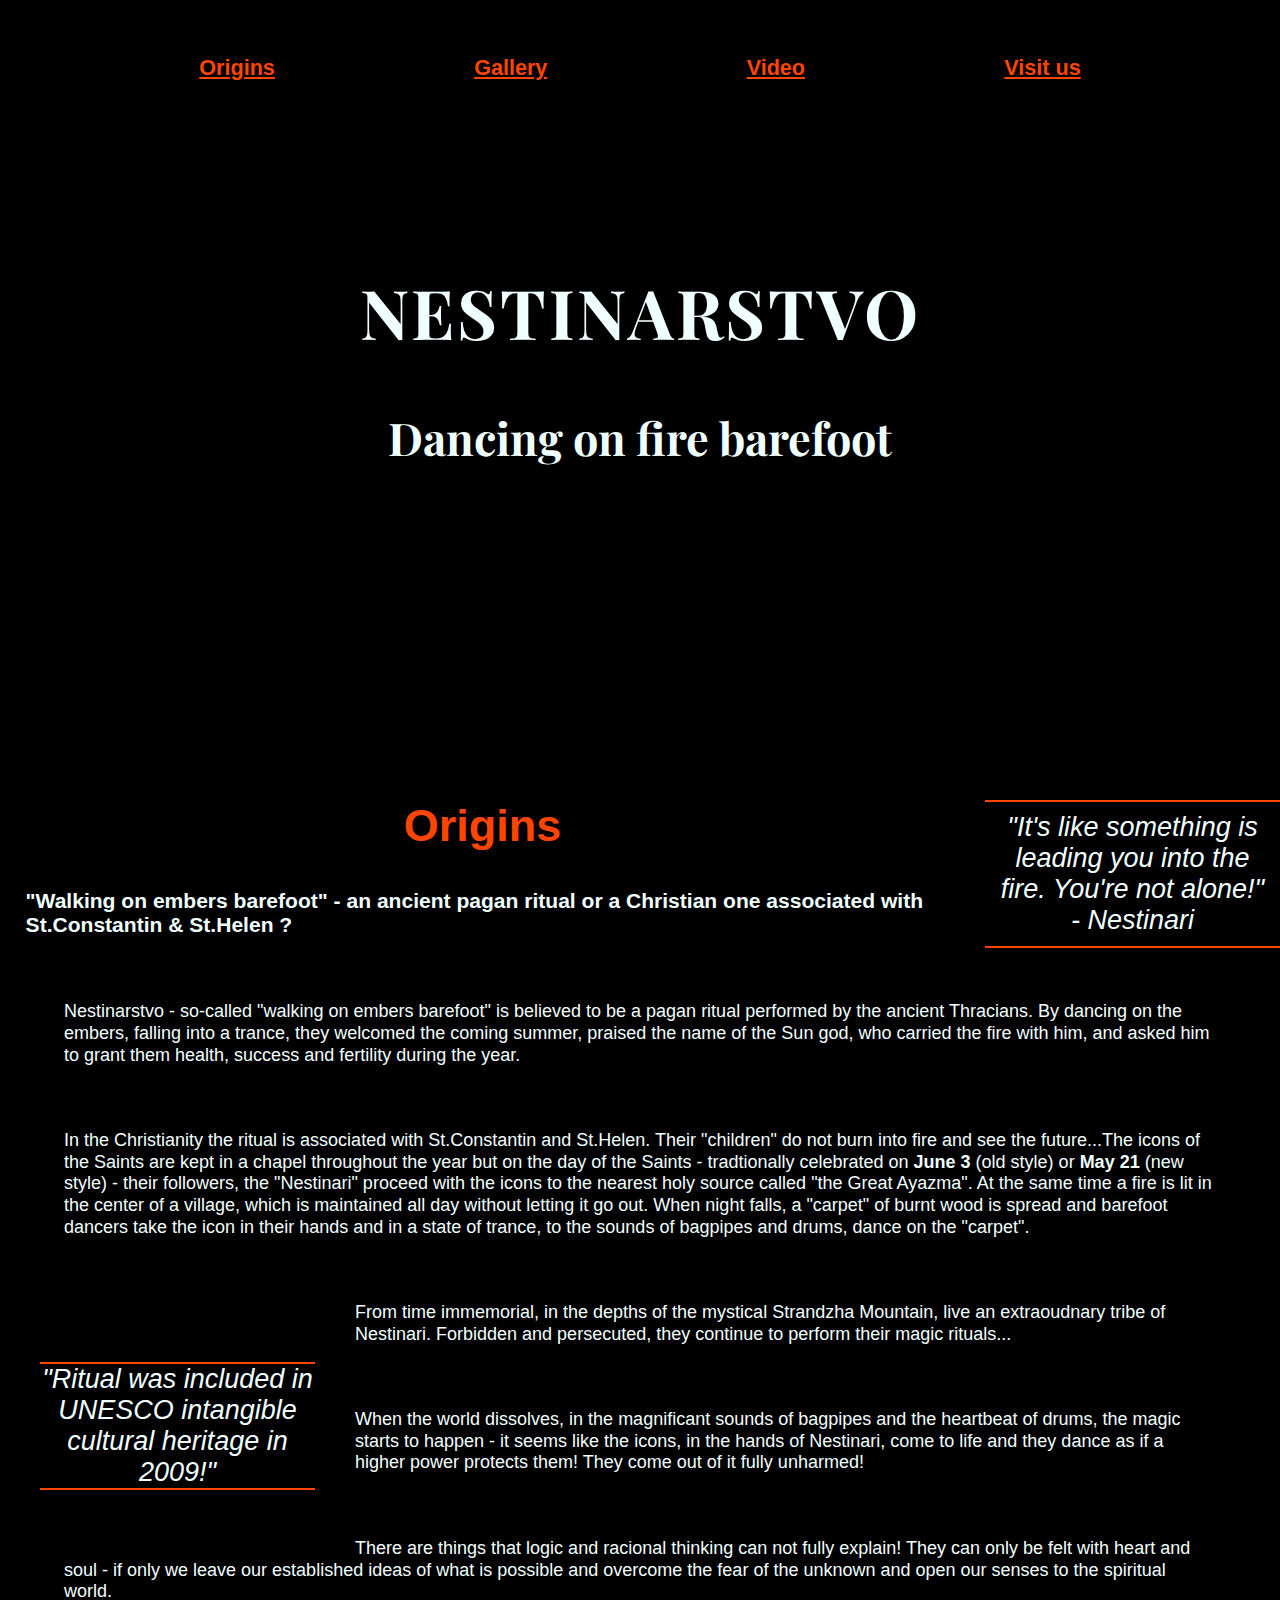
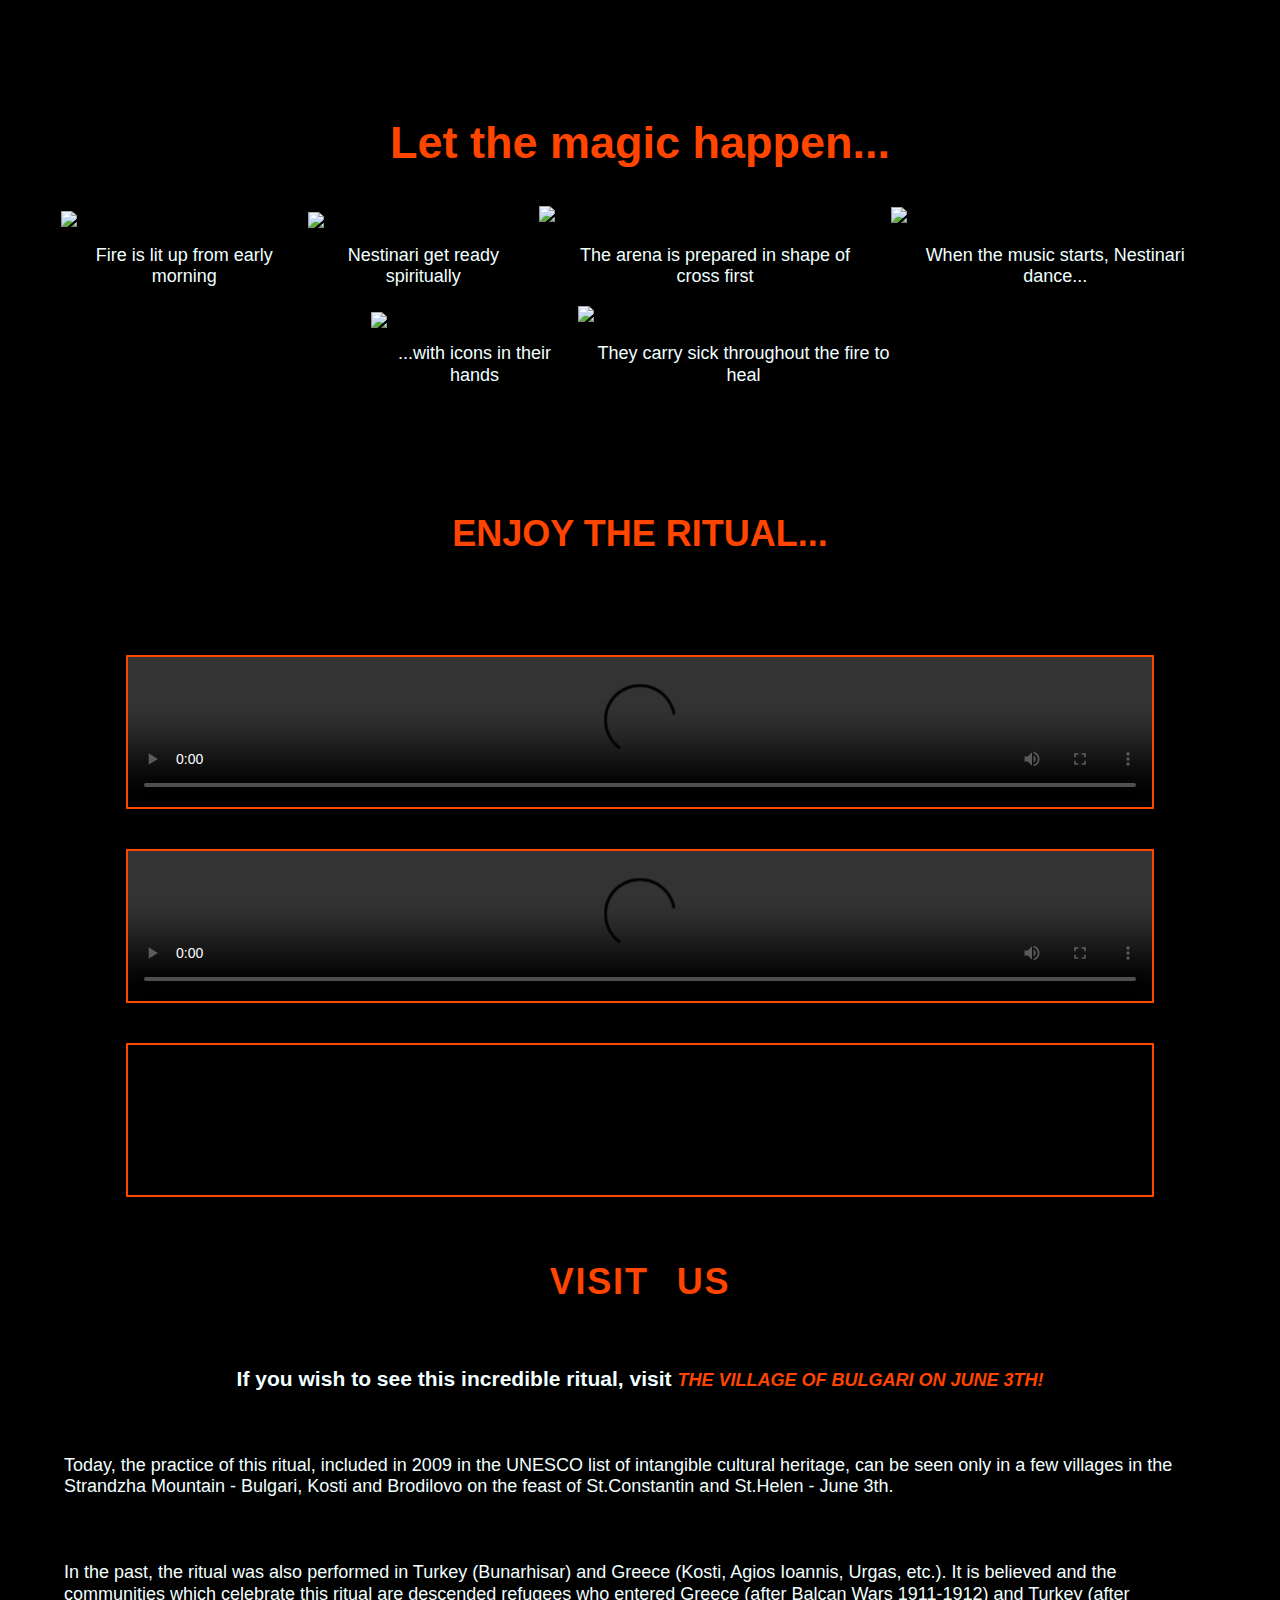
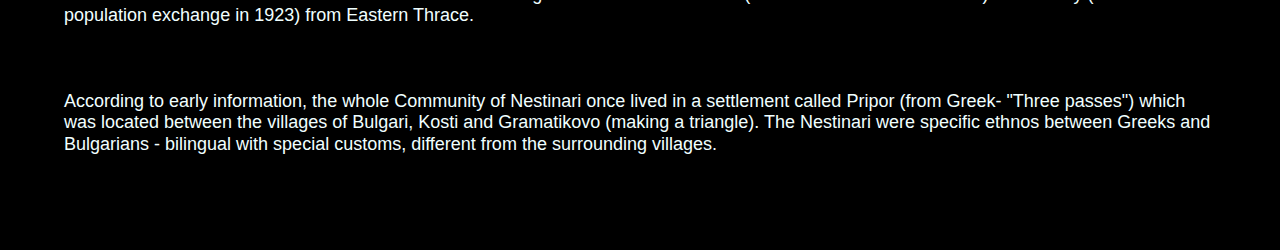
==== commit 8ccc1180: "icon logo added index.html" ====
--- a/index.html
+++ b/index.html
@@ -8,6 +8,7 @@
     <link href="https://fonts.googleapis.com/css2?family=Playfair+Display:ital,wght@0,400..900;1,400..900&display=swap" rel="stylesheet">
     <script src="https://kit.fontawesome.com/3f0b5a58d9.js" crossorigin="anonymous"></script>
     <title>Nestinarstvo</title>
+    <link rel="icon" href="Resources/Images/fire icon.png" type="image/x-icon">
     <link rel="stylesheet" href="styles.css">
 </head>
 <body>
--- a/styles.css
+++ b/styles.css
@@ -195,6 +195,7 @@
 }
 
 video {
+    margin-top: 40px;
     border: 2px solid orangered;
     width: 80%;
     height: auto;
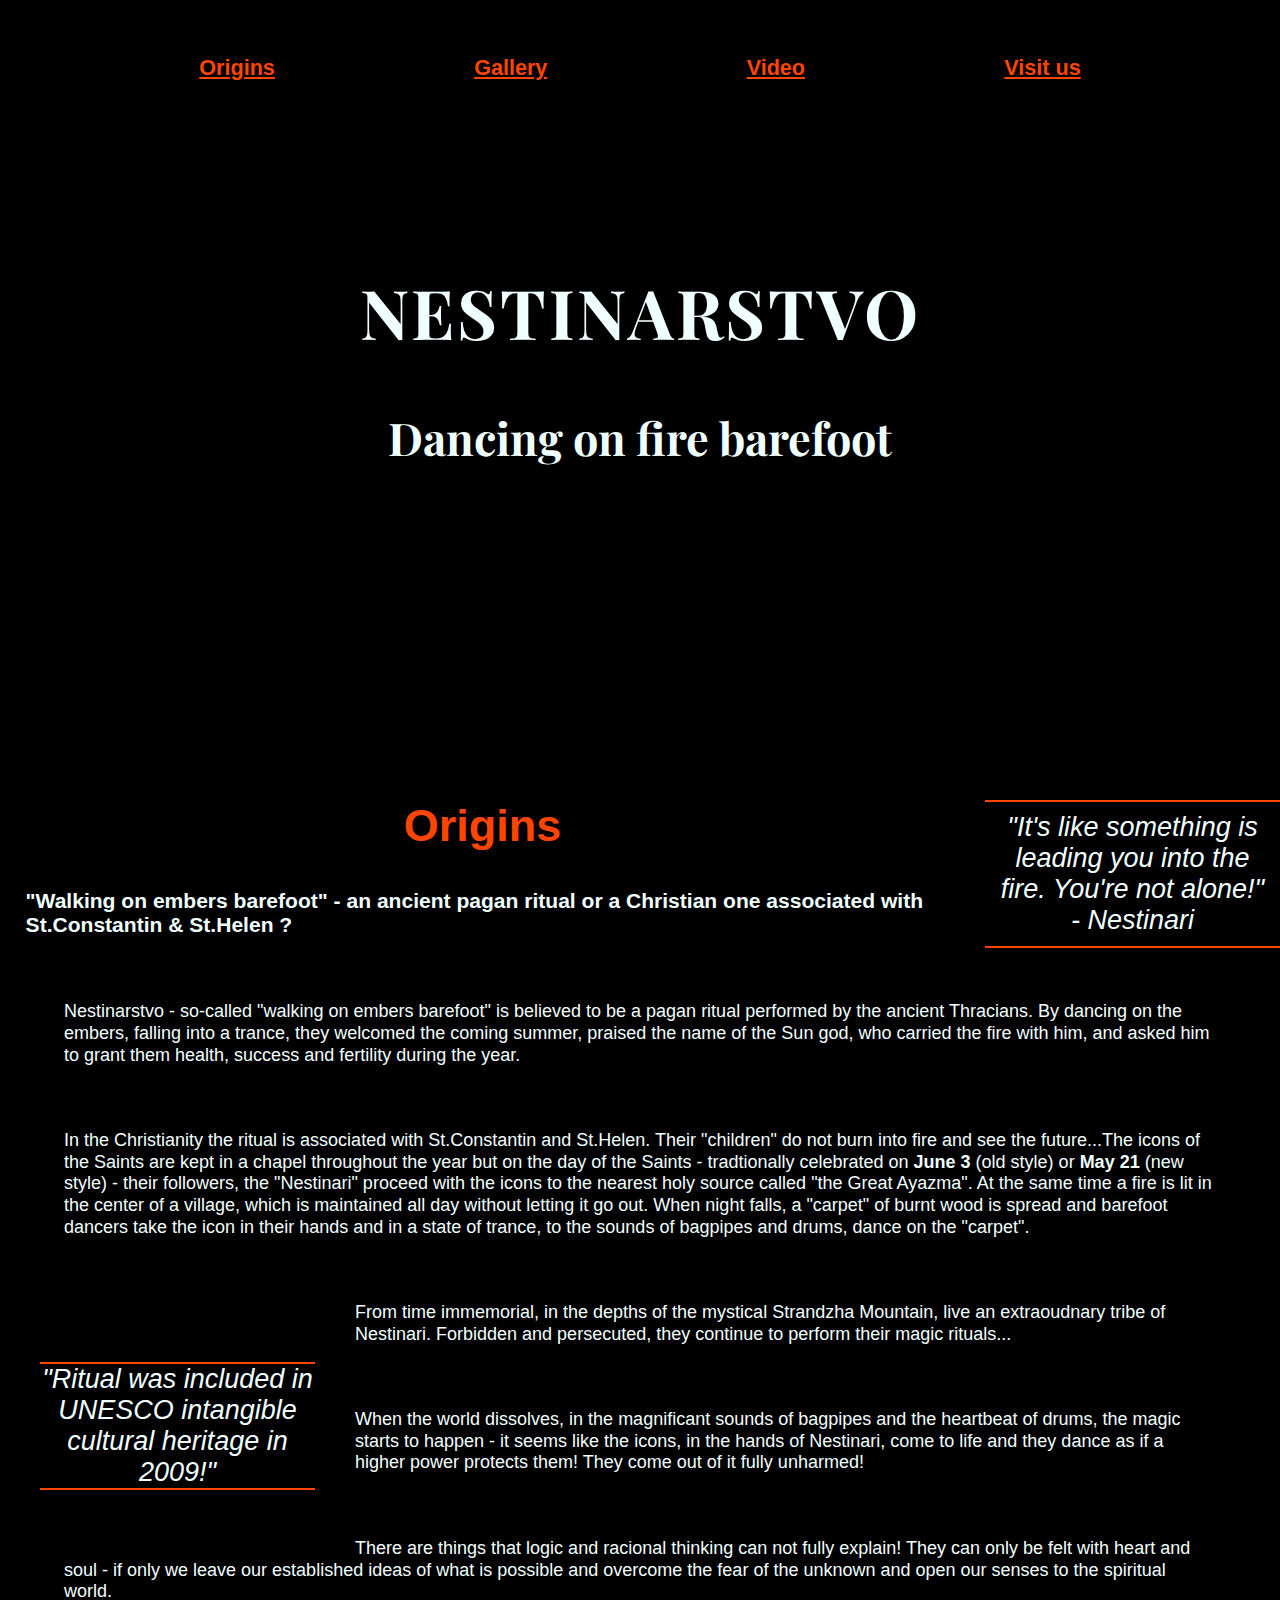
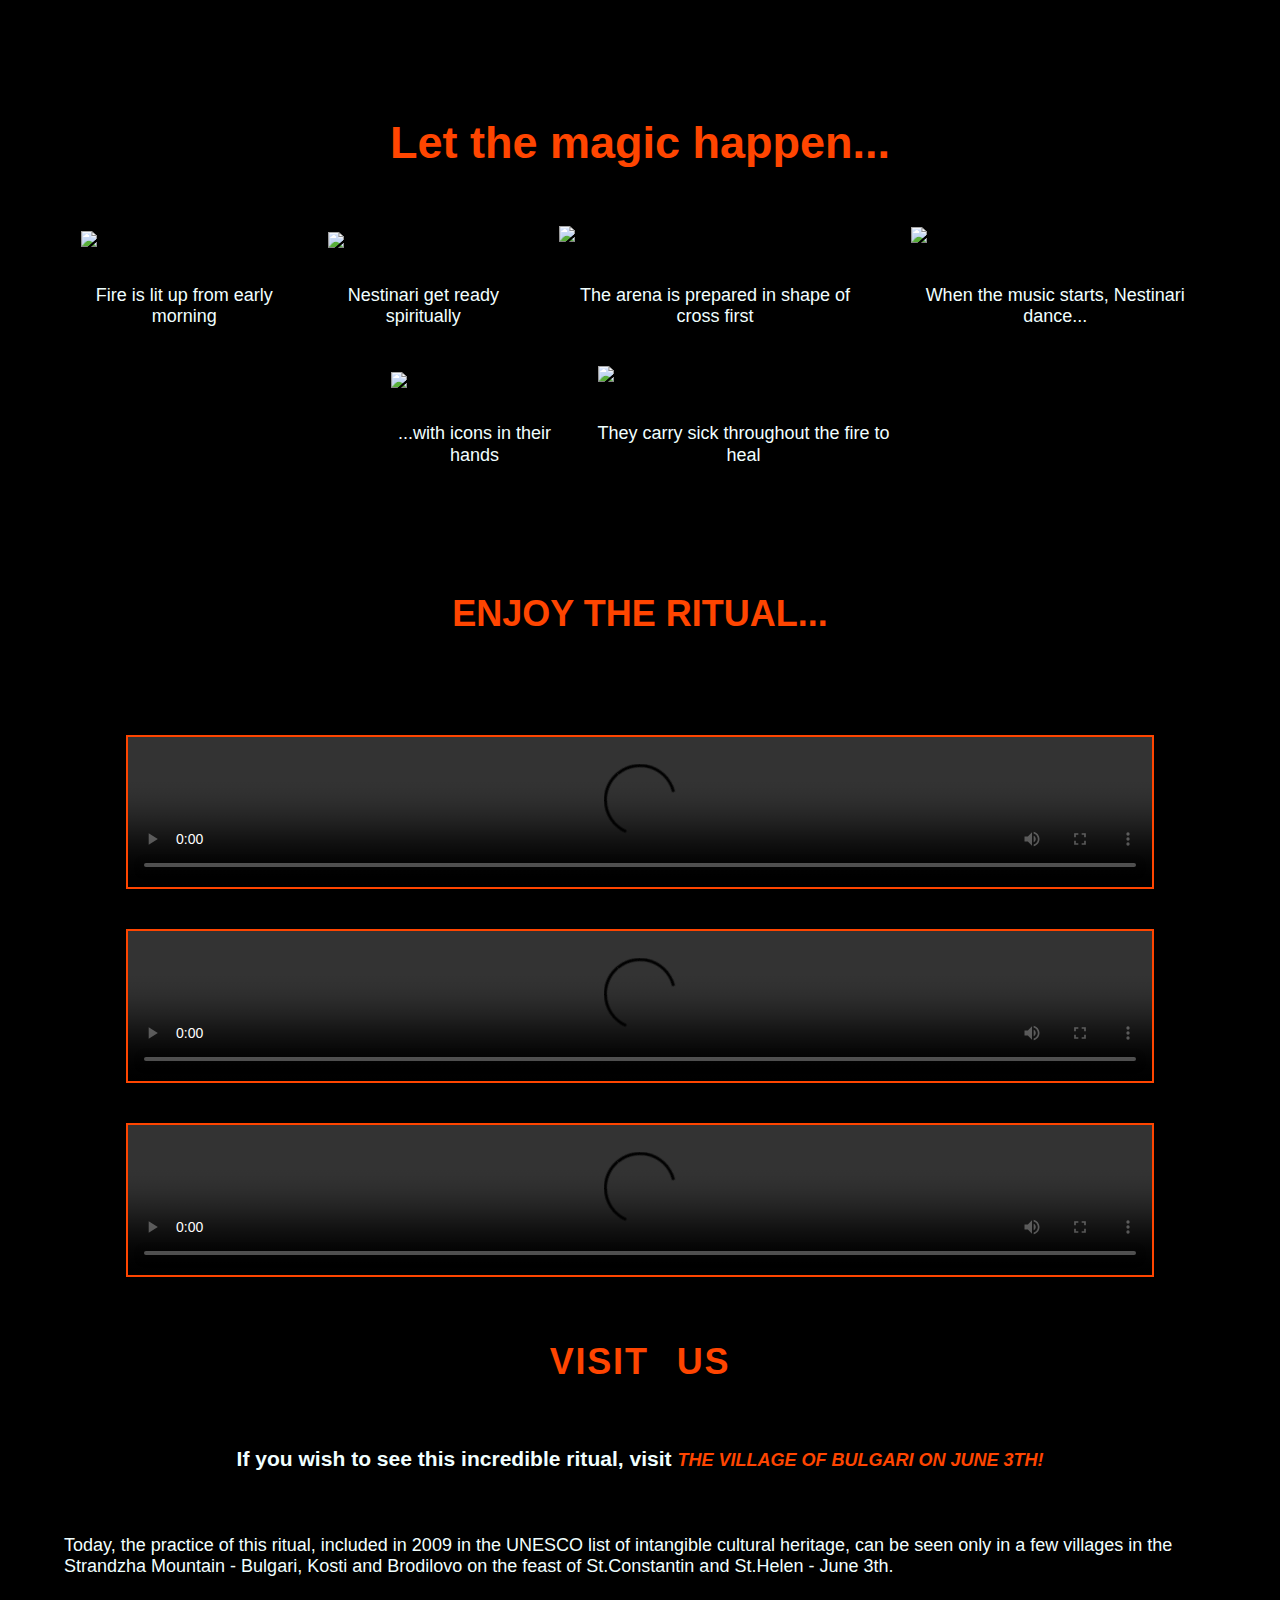
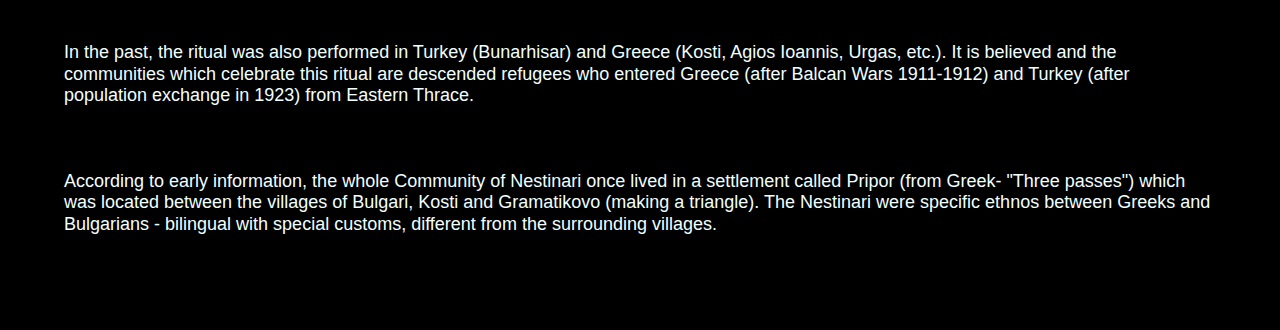
==== commit 3be5ce92: "typo fixed index.html" ====
--- a/index.html
+++ b/index.html
@@ -117,7 +117,7 @@
                 <source src="https://veralk.github.io/Responsive-Website-Codecademy/Resources/video1.mp4" type="video/mp4">
                 Video not supported.
             </video>
-            <video conrtols>
+            <video controls>
                 <source src="https://veralk.github.io/Responsive-Website-Codecademy/Resources/video2.mp4" type="video/mp4">
                 Video not supported.
             </video>
--- a/styles.css
+++ b/styles.css
@@ -149,8 +149,6 @@
     clear: both;
 }
 
-/* How to fix the images so that they fit?
-==========================================*/
 @media screen and (min-width: 375px) and (max-width: 667px), (orientation: portrait) {
 
 }
@@ -159,18 +157,17 @@
        height: auto;
     } 
 }
-/*====================================*/
-
 
 .image-box {
     box-shadow: 0 0 20px rgba(0, 0, 0, 0.1);
-    width: 400px;
+    width: 400px;	
     margin: 20px;
     max-height: 650px;
     display: inline-block;
 }
 
 .image-box img {
+    margin: 20px;
     width: 100%;
     height: auto;
 }
